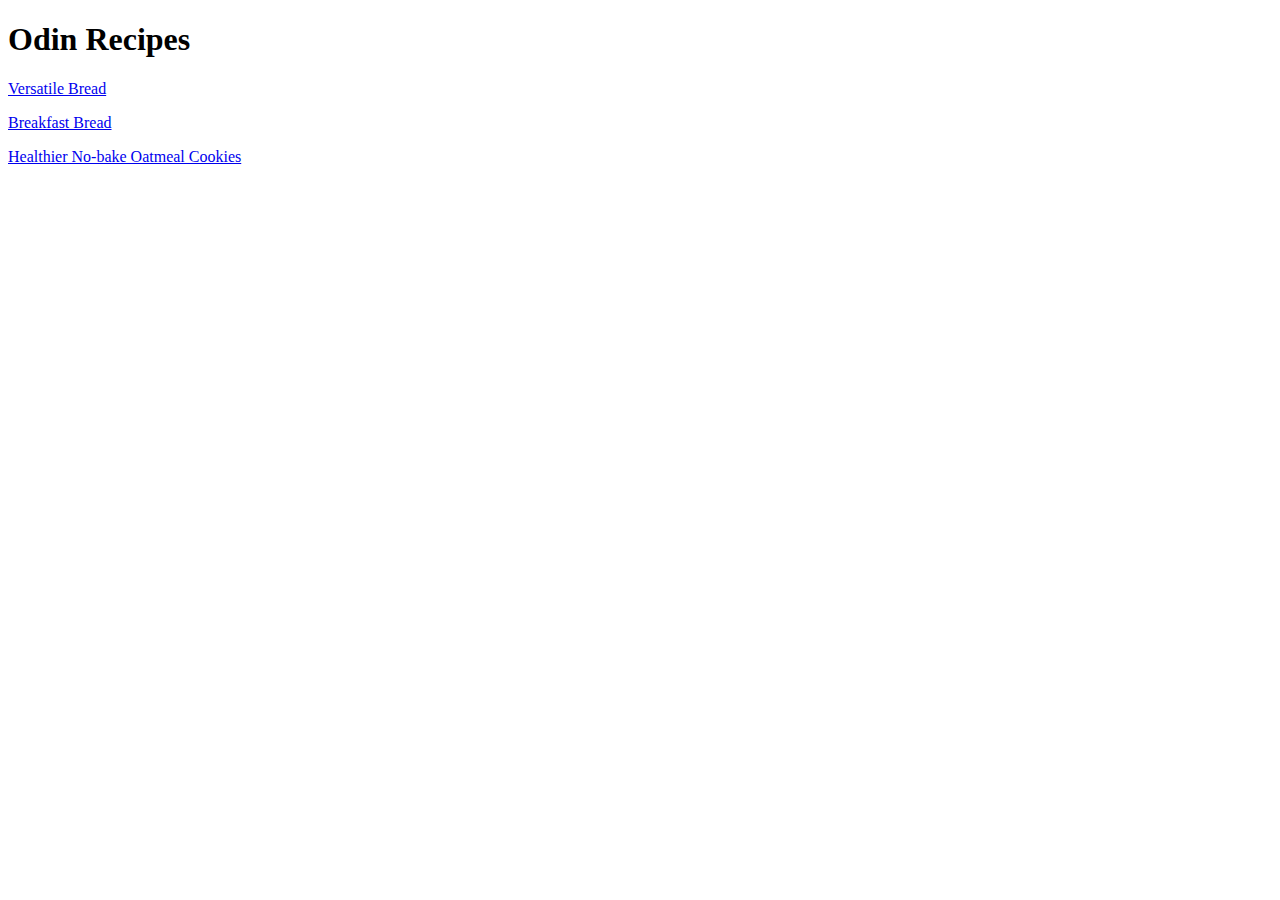
==== index.html @ aa4177d4 "add pages and images" ====
<!DOCTYPE html>
<html lang="en">
<head>
    <meta charset="UTF-8">
    <meta http-equiv="X-UA-Compatible" content="IE=edge">
    <meta name="viewport" content="width=device-width, initial-scale=1.0">
    <title>Document</title>
</head>
<body>
    <h1>Odin Recipes</h1>

    <p>
        <a href="./recipes/versatile-bread.html">Versatile Bread</a>
    </p>

    <p>
        <a href="./recipes/breakfast-bread.html">Breakfast Bread</a>
    </p>

    <p>
        <a href="./recipes/no-bakes.html">Healthier No-bake Oatmeal Cookies</a>
    </p>
</body>
</html>
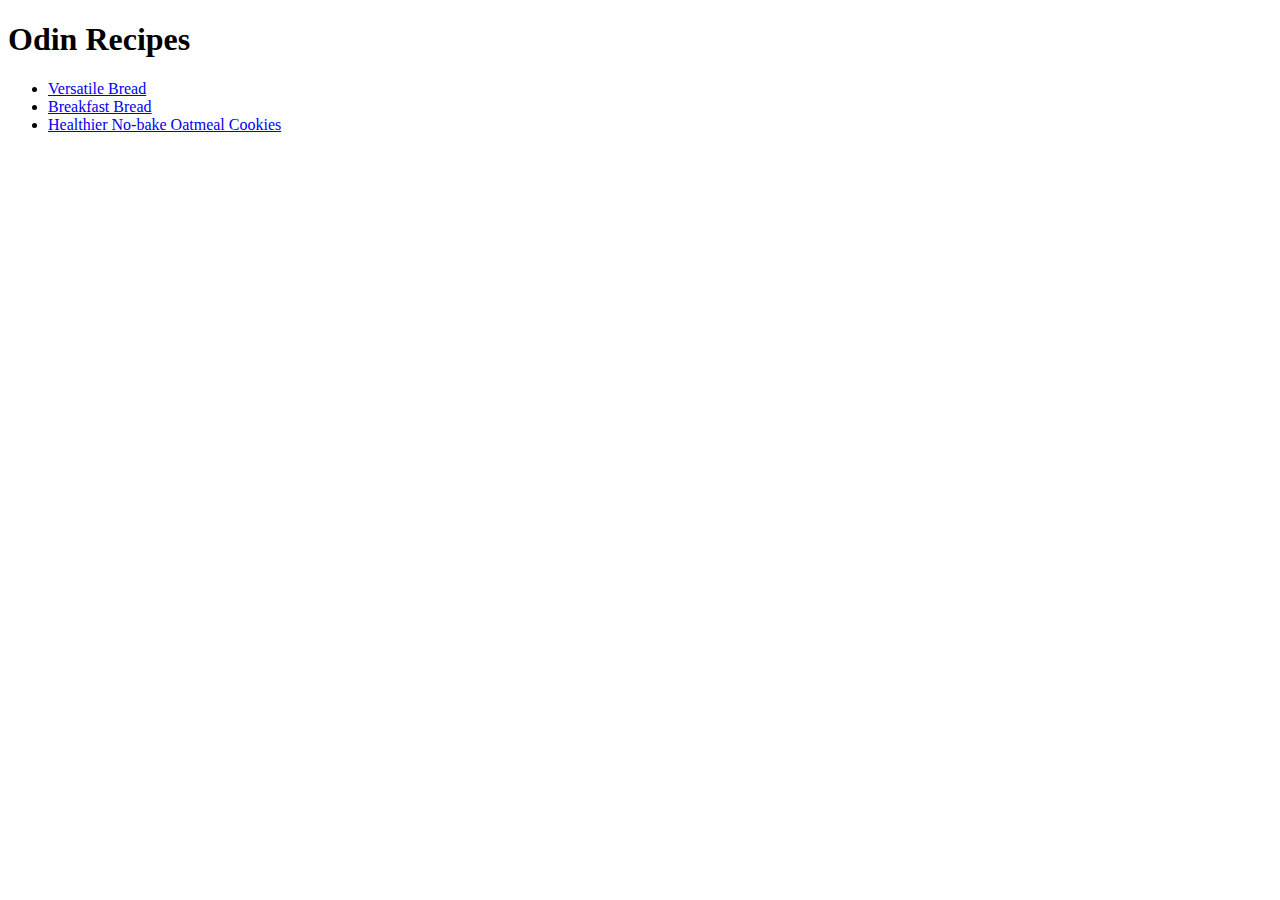
==== commit 329afd19: "fixed page titles" ====
--- a/index.html
+++ b/index.html
@@ -9,16 +9,11 @@
 <body>
     <h1>Odin Recipes</h1>
 
-    <p>
-        <a href="./recipes/versatile-bread.html">Versatile Bread</a>
-    </p>
+    <ul>
+        <li><a href="./recipes/versatile-bread.html">Versatile Bread</a></li>
+        <li><a href="./recipes/breakfast-bread.html">Breakfast Bread</a></li>
+        <li><a href="./recipes/no-bakes.html">Healthier No-bake Oatmeal Cookies</a></li>
+    </ul>
 
-    <p>
-        <a href="./recipes/breakfast-bread.html">Breakfast Bread</a>
-    </p>
-
-    <p>
-        <a href="./recipes/no-bakes.html">Healthier No-bake Oatmeal Cookies</a>
-    </p>
 </body>
 </html>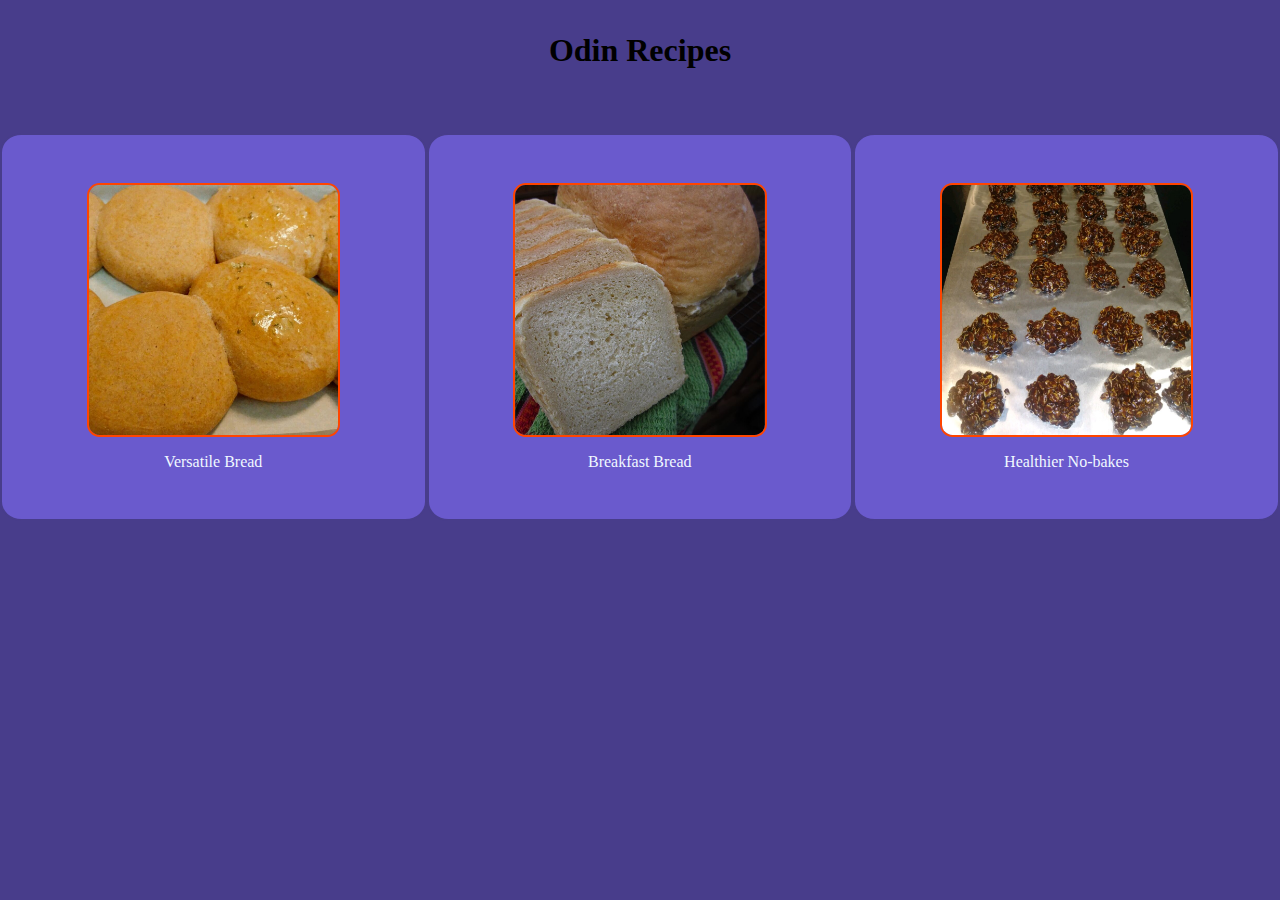
==== commit 6213c1a3: "Added CSS classes and styles for hompage." ====
--- a/index.html
+++ b/index.html
@@ -5,14 +5,21 @@
     <meta http-equiv="X-UA-Compatible" content="IE=edge">
     <meta name="viewport" content="width=device-width, initial-scale=1.0">
     <title>Document</title>
+    <link rel="stylesheet" type="text/css" href="/style.css">
 </head>
 <body>
     <h1>Odin Recipes</h1>
 
-    <ul>
-        <li><a href="./recipes/versatile-bread.html">Versatile Bread</a></li>
-        <li><a href="./recipes/breakfast-bread.html">Breakfast Bread</a></li>
-        <li><a href="./recipes/no-bakes.html">Healthier No-bake Oatmeal Cookies</a></li>
+    <ul class="slides">
+        <li>
+            <img src="/images/versatile-bread.jpeg">
+            <a href="./recipes/versatile-bread.html">Versatile Bread</a></li>
+        <li>
+            <img src="/images/breakfast-bread.jpeg">
+            <a href="./recipes/breakfast-bread.html">Breakfast Bread</a></li>
+        <li>
+            <img src="/images/no-bakes.jpeg">
+            <a href="./recipes/no-bakes.html">Healthier No-bakes</a></li>
     </ul>
 
 </body>
--- a/style.css
+++ b/style.css
@@ -0,0 +1,50 @@
+* {
+    box-sizing: border-box;
+    margin: 0;
+    padding: 0;
+    list-style: none;
+    text-decoration: none;
+}
+
+body {
+    background-color: darkslateblue;
+    display: flex;
+    flex-direction: column;
+    width: 100vw;
+    height: 100vh;
+    align-items: center;
+}
+
+h1 {
+    margin: 1em 0 2em 0;
+}
+
+.slides {
+    width: 100%;
+    display: flex;
+    justify-content: center;
+    align-items: center;
+}
+
+.slides li {
+    display: flex;
+    flex-direction: column;
+    align-items: center;
+    justify-content: stretch;
+    gap: 1em;
+    padding: 3em 0;
+    background-color: slateblue;
+    border: 2px solid darkslateblue;
+    border-radius: 5%;
+}
+
+.slides li img {
+    width: 60%;
+    border: 2px solid orangered;
+    border-radius: 5%;
+}
+
+.slides li a {
+    color: aliceblue;
+    flex: 1;
+}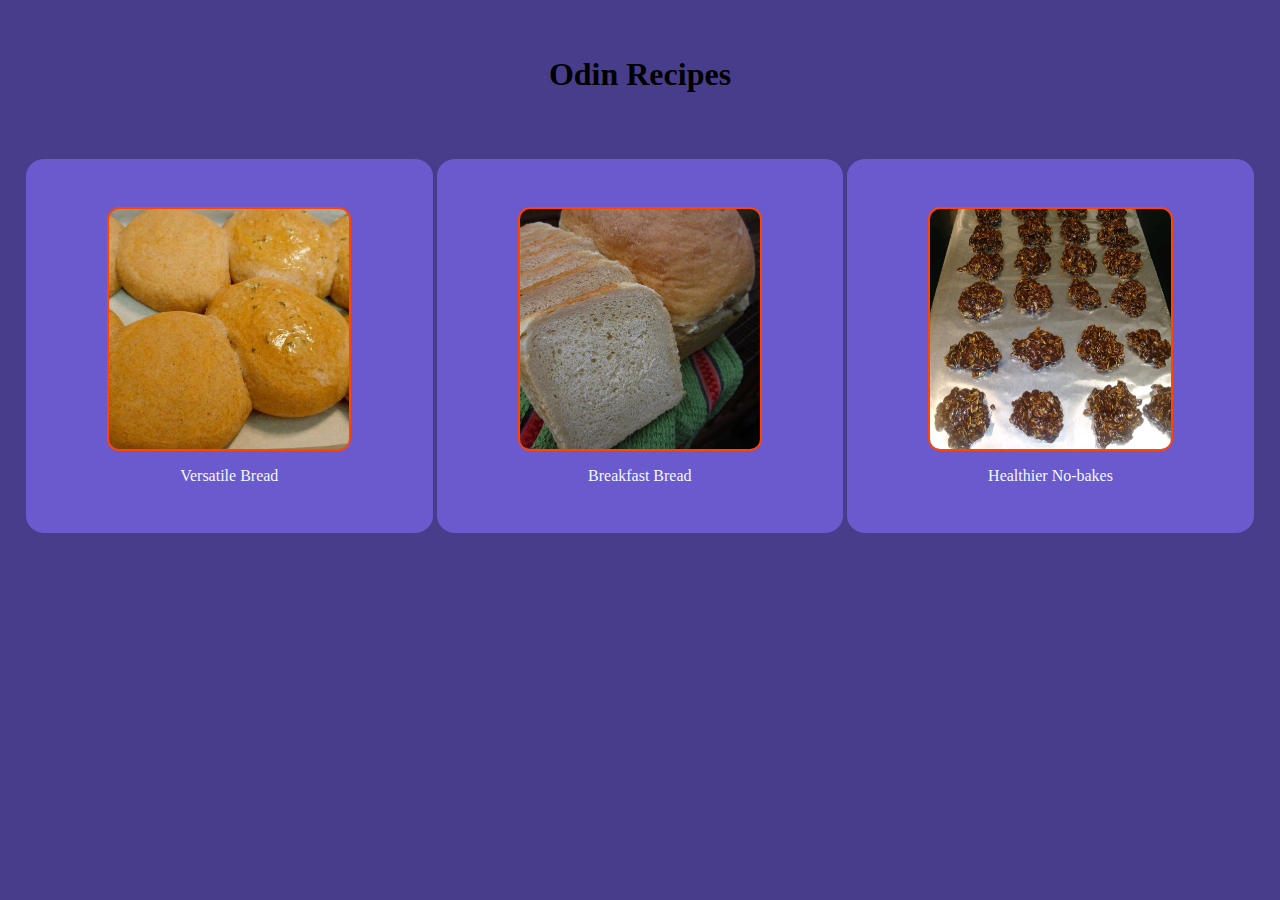
==== commit d23de371: "Started CSS for recipe pages." ====
--- a/index.html
+++ b/index.html
@@ -5,7 +5,7 @@
     <meta http-equiv="X-UA-Compatible" content="IE=edge">
     <meta name="viewport" content="width=device-width, initial-scale=1.0">
     <title>Document</title>
-    <link rel="stylesheet" type="text/css" href="/style.css">
+    <link rel="stylesheet" type="text/css" href="/style-home.css">
 </head>
 <body>
     <h1>Odin Recipes</h1>
--- a/style-home.css
+++ b/style-home.css
@@ -0,0 +1,51 @@
+* {
+    box-sizing: border-box;
+    margin: 0;
+    padding: 0;
+    list-style: none;
+    text-decoration: none;
+}
+
+body {
+    background-color: darkslateblue;
+    padding: 1.5em;
+    display: flex;
+    flex-direction: column;
+    width: 100vw;
+    height: 100vh;
+    align-items: center;
+}
+
+h1 {
+    margin: 1em 0 2em 0;
+}
+
+.slides {
+    width: 100%;
+    display: flex;
+    justify-content: center;
+    align-items: center;
+}
+
+.slides li {
+    display: flex;
+    flex-direction: column;
+    align-items: center;
+    justify-content: stretch;
+    gap: 1em;
+    padding: 3em 0;
+    background-color: slateblue;
+    border: 2px solid darkslateblue;
+    border-radius: 5%;
+}
+
+.slides li img {
+    width: 60%;
+    border: 2px solid orangered;
+    border-radius: 5%;
+}
+
+.slides li a {
+    color: aliceblue;
+    flex: 1;
+}